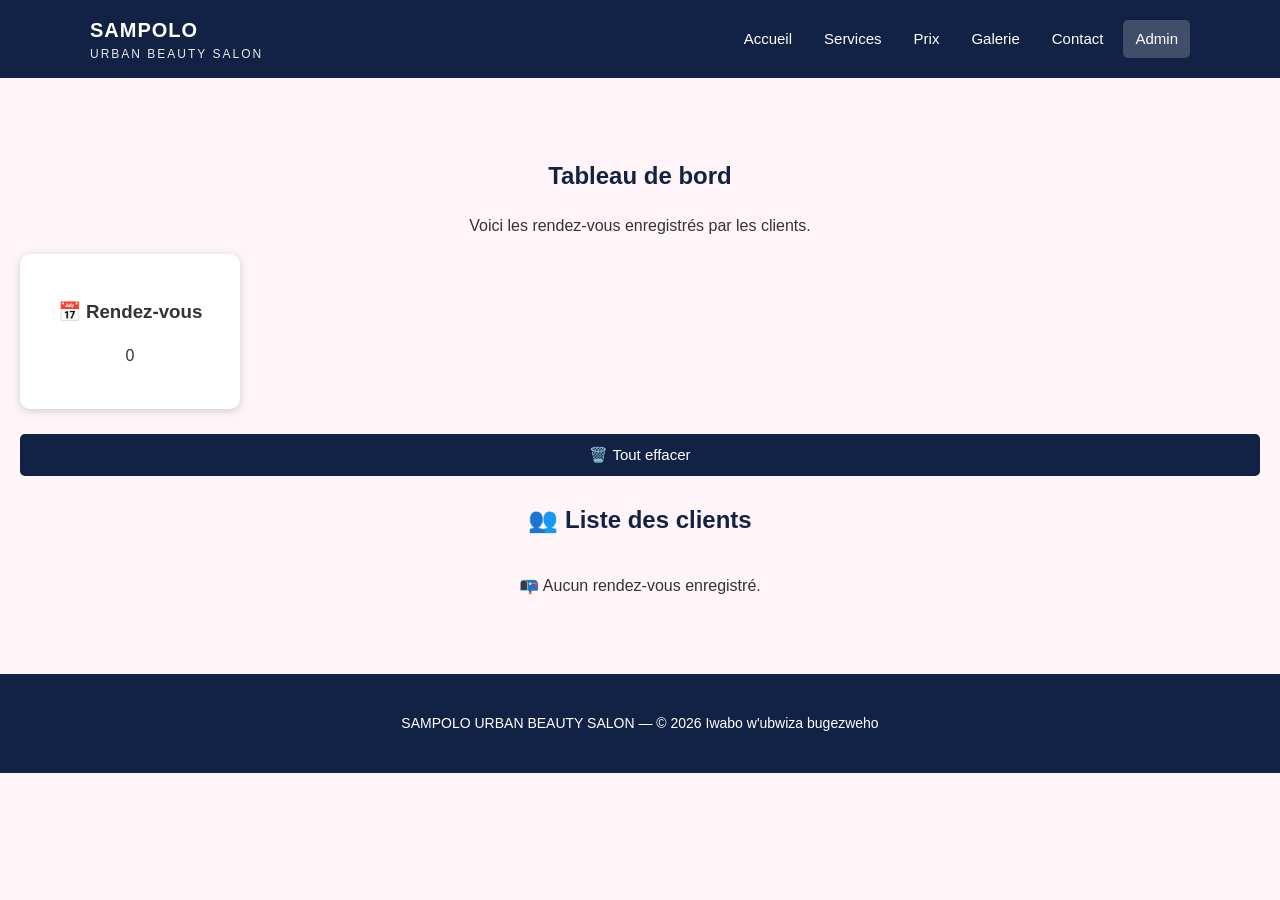
==== admin.html @ 5da32798 "cedo website" ====
<!DOCTYPE html>
<html lang="fr">
<head>
    <meta charset="UTF-8">

    <meta name="viewport" content="width=device-width, initial-scale=1.0">

    <title>Administration —cedo</title>

    <link rel="stylesheet" href="style.css">
    <script src="admin.js" defer></script>
</head>

<body>

    <!-- EN-TÊTE -->
    <header>
        <div class="header-inner">
            <a href="index.html" class="logo">SAMPOLO <span>URBAN BEAUTY SALON</span></a>

            <input type="checkbox" id="menu-toggle">
            <label for="menu-toggle" class="menu-btn">☰</label>

            <!-- Ce lien Admin n'est volontairement pas dans le menu des autres pages :
                 on y accède directement via admin.html dans la barre d'adresse. -->
            <nav>
                <a href="index.html">Accueil</a>
                <a href="services.html">Services</a>
                <a href="prix.html">Prix</a>
                <a href="galerie.html">Galerie</a>
                <a href="contact.html">Contact</a>
                <a href="admin.html" class="active">Admin</a>
            </nav>
        </div>
    </header>


    <!-- TABLEAU DE BORD -->
    <section>

        <h2> Tableau de bord</h2>

        <p>
            Voici les rendez-vous enregistrés par les clients.
        </p>


        <!-- NOMBRE DE RENDEZ-VOUS -->
        <div class="carte">

            <h3>📅 Rendez-vous</h3>

            <p id="nombreRendezVous">
                0
            </p>

        </div>

        <div class="admin-actions">
            <button id="btnEffacerTout" class="bouton">🗑️ Tout effacer</button>
        </div>


        <!-- LISTE DES RENDEZ-VOUS -->
        <h2>👥 Liste des clients</h2>

        <div id="listeRendezVous" class="services">

            <p>
                📭 Aucun rendez-vous enregistré.
            </p>

        </div>

    </section>


    <!-- FOOTER -->
    <footer>
        <p>SAMPOLO URBAN BEAUTY SALON — © 2026 Iwabo w'ubwiza bugezweho</p>
    </footer>

</body>

</html>
---- style.css ----
/* =====================================================
   SAMPOLO URBAN BEAUTY SALON — style.css
   ===================================================== */

* {
    box-sizing: border-box;
}

body {
    margin: 0;
    font-family: Arial, Helvetica, sans-serif;
    background-color: #fff5f8;
    color: #333;
    line-height: 1.5;
}

img {
    max-width: 100%;
    display: block;
}

/* =====================================================
   HEADER / NAV
   ===================================================== */

header {
    background-color: #124;
    color: white;
    padding: 15px 20px;
}

.header-inner {
    max-width: 1100px;
    margin: 0 auto;
    display: flex;
    align-items: center;
    justify-content: space-between;
    flex-wrap: wrap;
}

.logo {
    color: white;
    text-decoration: none;
    font-size: 20px;
    font-weight: bold;
    letter-spacing: 1px;
}

.logo span {
    display: block;
    font-size: 12px;
    font-weight: normal;
    letter-spacing: 2px;
    opacity: 0.9;
}

nav {
    display: flex;
    gap: 8px;
    flex-wrap: wrap;
}

nav a {
    color: white;
    text-decoration: none;
    padding: 8px 12px;
    border-radius: 5px;
    font-size: 15px;
}

nav a:hover,
nav a.active {
    background-color: rgba(255, 255, 255, 0.2);
}

/* mobile hamburger (pure CSS, no JS needed) */
.menu-btn {
    display: none;
    color: white;
    font-size: 26px;
    cursor: pointer;
    line-height: 1;
}

#menu-toggle {
    display: none;
}

@media (max-width: 700px) {
    .menu-btn {
        display: block;
    }

    nav {
        flex-basis: 100%;
        flex-direction: column;
        max-height: 0;
        overflow: hidden;
        transition: max-height 0.25s ease;
        gap: 0;
    }

    #menu-toggle:checked ~ nav {
        max-height: 300px;
        margin-top: 10px;
    }

    nav a {
        padding: 10px;
        border-top: 1px solid rgba(255, 255, 255, 0.2);
    }
}

/* =====================================================
   SECTIONS / LAYOUT
   ===================================================== */

section {
    padding: 60px 20px;
    text-align: center;
}

h2 {
    color: #124;
}

.bouton {
    display: inline-block;
    background-color: #124;
    color: white;
    padding: 12px 25px;
    text-decoration: none;
    border-radius: 5px;
    border: none;
    font-size: 15px;
    cursor: pointer;
}

.bouton:hover {
    background-color: #124;
}

.bouton.secondaire {
    background-color: white;
    color: #124;
    border: 2px solid #124;
}

/* =====================================================
   ACCUEIL (HOME)
   ===================================================== */

.accueil {
    padding: 100px 20px;
    background-color: #ffe0eb;
}

.accueil h2 {
    font-size: 40px;
    margin-top: 0;
}

.cta-group {
    display: flex;
    gap: 15px;
    justify-content: center;
    flex-wrap: wrap;
}

/* =====================================================
   SERVICES CARDS
   ===================================================== */

.services {
    display: flex;
    justify-content: center;
    gap: 20px;
    flex-wrap: wrap;
}

.carte {
    background-color: white;
    padding: 25px;
    width: 220px;
    border-radius: 10px;
    box-shadow: 0 2px 8px #ccc;
}

.carte .bouton {
    display: inline-block;
    margin-top: 10px;
    font-size: 14px;
}

.services-page {
    min-height: 60vh;
}

/* =====================================================
   PRIX (table)
   ===================================================== */

.table-wrap {
    overflow-x: auto;
    max-width: 600px;
    margin: 0 auto;
}

table {
    margin: auto;
    border-collapse: collapse;
    width: 100%;
    min-width: 400px;
    background-color: white;
}

th, td {
    padding: 15px;
    border: 1px solid #ddd;
}

th {
    background-color: #124;
    color: white;
}

/* =====================================================
   GALERIE
   ===================================================== */

.photos {
    display: flex;
    justify-content: center;
    gap: 25px;
    flex-wrap: wrap;
}

.photo {
    background-color: white;
    width: 250px;
    padding: 10px;
    border-radius: 10px;
    box-shadow: 0 2px 8px #ccc;
}

.photo img {
    width: 100%;
    height: 200px;
    object-fit: cover;
    border-radius: 8px;
}

.photo h3 {
    margin-bottom: 5px;
}

.photo.placeholder {
    display: flex;
    flex-direction: column;
    align-items: center;
    justify-content: center;
}

.photo-placeholder-box {
    width: 100%;
    height: 200px;
    background-color: #ffd1df;
    border-radius: 8px;
    display: flex;
    align-items: center;
    justify-content: center;
    font-size: 40px;
}

.photo .note {
    font-size: 13px;
    color: #999;
    margin: 5px 0 0;
}

/* Home page gallery teaser (replaces the missing video) */
.apercu-galerie {
    display: flex;
    justify-content: center;
    gap: 15px;
    flex-wrap: wrap;
    margin-bottom: 25px;
}

.apercu-galerie img {
    width: 180px;
    height: 180px;
    object-fit: cover;
    border-radius: 10px;
    box-shadow: 0 2px 8px #ccc;
}

/* =====================================================
   FORMULAIRE (contact)
   ===================================================== */

form {
    max-width: 500px;
    margin: auto;
    text-align: left;
}

label {
    font-size: 14px;
    font-weight: bold;
    color: #555;
    display: block;
    margin-top: 12px;
}

input, select, button, textarea {
    width: 100%;
    padding: 12px;
    margin: 6px 0;
    font-family: inherit;
    font-size: 15px;
    border: 1px solid #ddd;
    border-radius: 5px;
}

button {
    background-color: #124;
    color: white;
    border: none;
    cursor: pointer;
    border-radius: 5px;
    margin-top: 10px;
}

button:hover {
    background-color: #124;
}

.message-confirmation {
    display: none;
    max-width: 500px;
    margin: 15px auto 0;
    padding: 15px;
    background-color: #e6f7ec;
    border: 1px solid #34a853;
    color: #1e7a37;
    border-radius: 5px;
    text-align: center;
}

.message-confirmation.visible {
    display: block;
}

.contact-info {
    max-width: 500px;
    margin: 0 auto 40px;
    text-align: left;
}

.contact-info h3 {
    margin-bottom: 2px;
}

.contact-info a {
    color: #124;
    text-decoration: none;
}

.contact-info a:hover {
    text-decoration: underline;
}

/* =====================================================
   ADMIN
   ===================================================== */

.admin-actions {
    margin: 15px 0;
}

.carte.rdv {
    width: 260px;
    text-align: left;
}

.carte.rdv button {
    background-color: #c0392b;
}

.carte.rdv button:hover {
    background-color: #962d22;
}

/* =====================================================
   FOOTER
   ===================================================== */

footer {
    background-color:#124;
    color: white;
    text-align: center;
    padding: 25px 20px;
    font-size: 14px;
}

footer a {
    color: white;
}

/* =====================================================
   WHATSAPP FLOATING BUTTON
   ===================================================== */

.whatsapp-float {
    position: fixed;
    bottom: 20px;
    right: 20px;
    background-color: #25d366;
    color: white;
    width: 55px;
    height: 55px;
    border-radius: 50%;
    display: flex;
    align-items: center;
    justify-content: center;
    font-size: 28px;
    text-decoration: none;
    box-shadow: 0 3px 10px rgba(0, 0, 0, 0.3);
    z-index: 999;
}

.whatsapp-float:hover {
    background-color: #1ebc57;
}
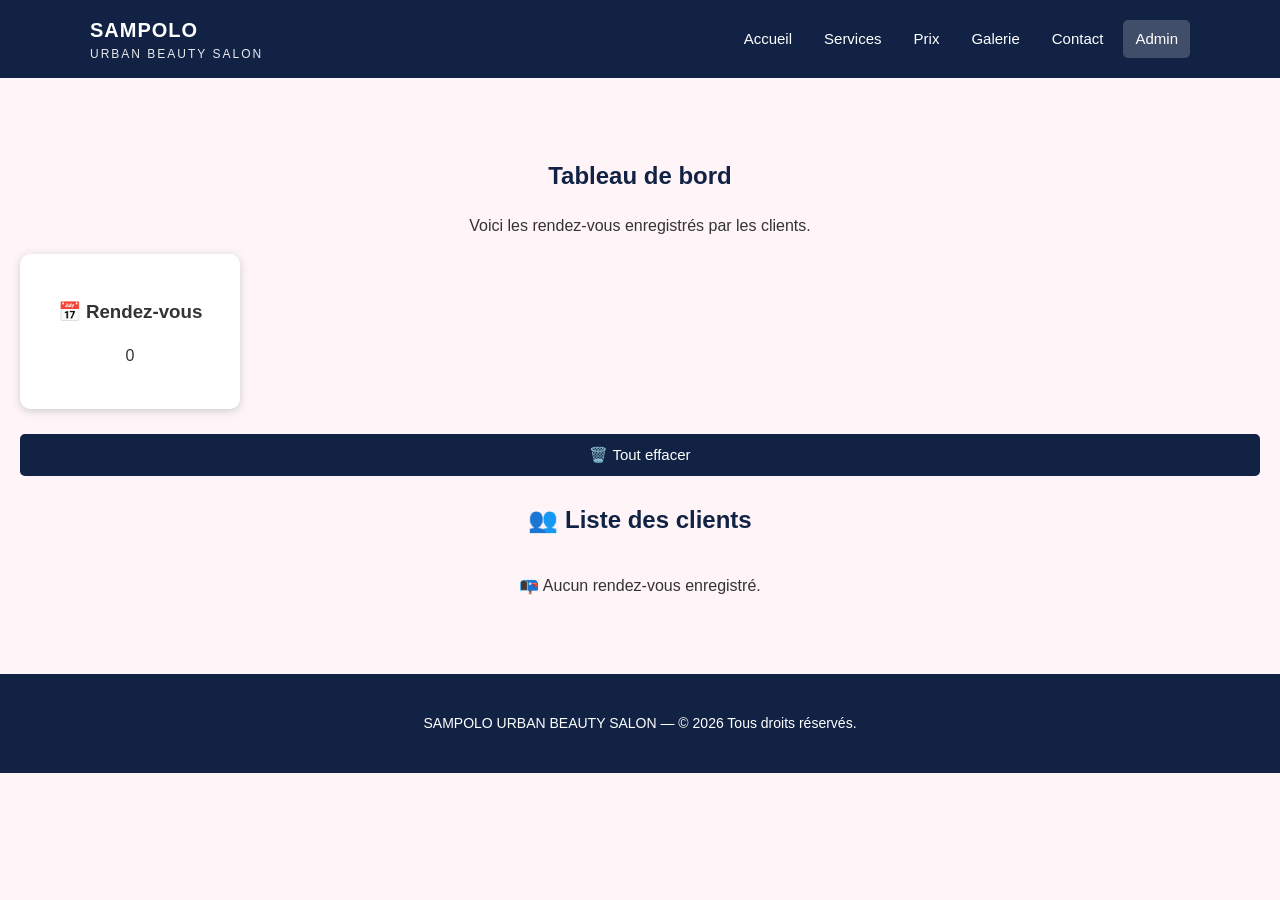
==== commit 02a227c9: "Correction localStorage + admin" ====
--- a/admin.html
+++ b/admin.html
@@ -77,7 +77,7 @@
 
     <!-- FOOTER -->
     <footer>
-        <p>SAMPOLO URBAN BEAUTY SALON — © 2026 Iwabo w'ubwiza bugezweho</p>
+        <p>SAMPOLO URBAN BEAUTY SALON — © 2026 Tous droits réservés.</p>
     </footer>
 
 </body>
